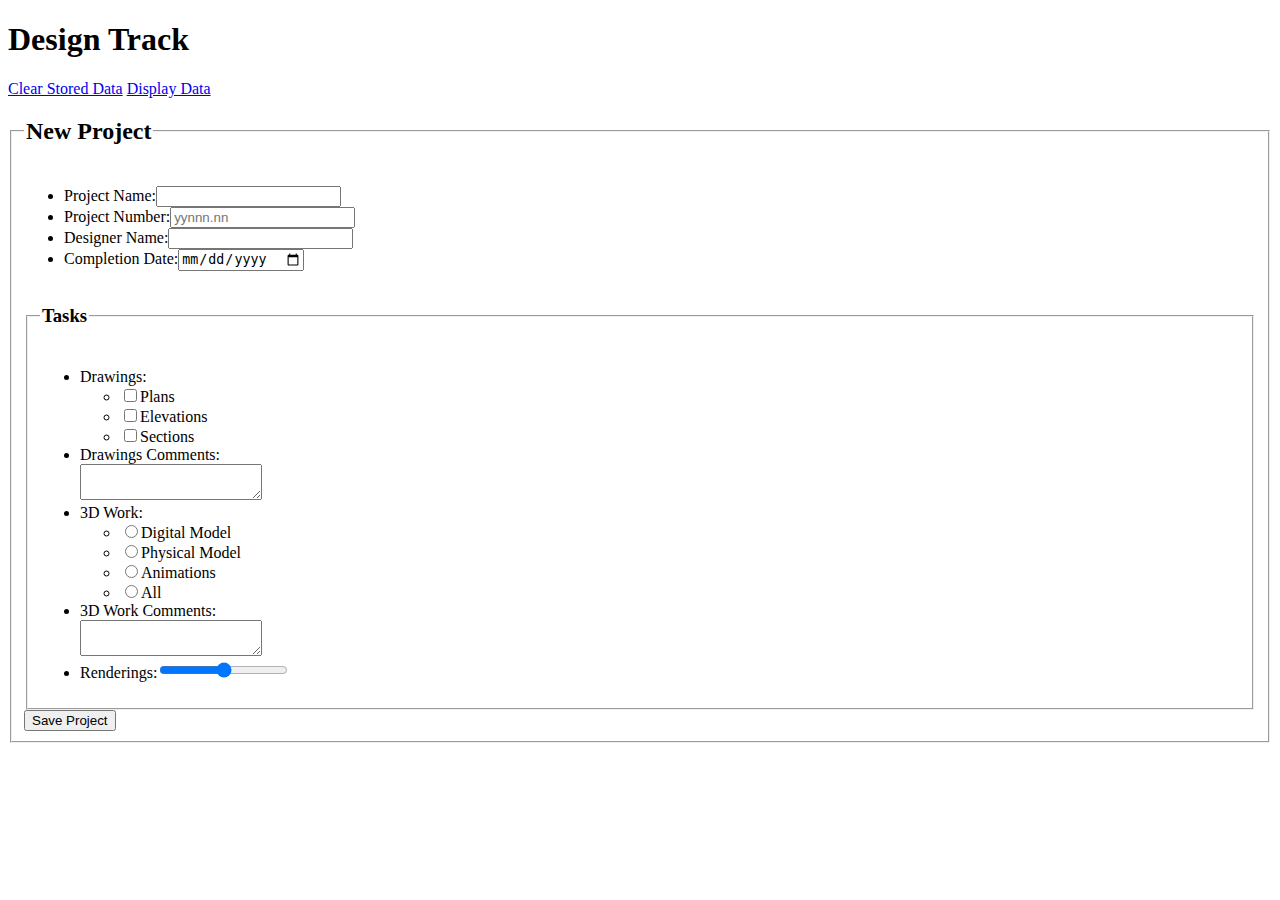
==== additem.html @ 708d2c89 "main.js set up" ====
<!DOCtype html>

<!--	VFW - Project 2			-->
<!--	Jairo Daniel Bernal 	-->
<!--	VFW 1112				-->
<!--	12/01/2011				-->

<html> 
	<head>
		<meta charset="utf-8" />
		<meta name="description" content="Track your design process." />
		<meta name="keywords" content="design, task, process, interior Design, architecture, app" />
		<meta name="robots" content="index, follow" />
		<meta name="viewport" content="uasr-scalable=no, width=device-width" />
		<meta name="HandheldFriendly" content="True" />
		<meta name="MobileOptimized" content="320" />
		<title>Design Track</title>
<!--	<link href="##" rel="stylesheet" type="text/css" />		-->
	</head>
	<body>
	
<!--	Site Development
	Building Envelope
	Interior Design-->
	
	
		<header><h1 id="designTrack">Design Track</h1></header>
		<nav>
			<a href="#" id="clear">Clear Stored Data</a>
			<a href="#" id="display">Display Data</a>
		</nav>
		<form method="post" action="#" id="projectForm">
		<fieldset id= "projectFieldset">
			<legend><h2>New Project</h2></legend>
				<ul id="projectType"></ul>
				<ul id="projectInfo">
					<li><label for="pName">Project Name:</label><input type="text" id="pName" /></li>
					<li><label for="pNum">Project Number:</label><input type="number" id="pNum" placeholder="yynnn.nn" /></li>
					<li><label for="dName">Designer Name:</label><input type="text" id="dName" /></li>
					<li><label for="dateComp">Completion Date:</label><input type="date" id="dateComp" placeholder="yyyy-mm-dd" /></li>
				</ul>
				<fieldset id="projectTasksFieldset">
					<legend><h3>Tasks</h3></legend>
						<ul id="tasks"> <!--Tasks List	-->			
							<li>Drawings:
								<ul class="checkbox">				
									<li><input type="checkbox" value="Plan" id="Plan" /><label for="Plan">Plans</label></li>
									<li><input type="checkbox" value="elv" id="elv" /><label for="elv">Elevations</label></li>
									<li><input type="checkbox" value="scPlan" id="scPlan" /><label for="scPlan">Sections</label></li>					
								</ul>
							</li>
							<li><label for="comments">Drawings Comments:</label><br /><textarea id="comments"></textarea></li>	
							<li>3D Work:
								<ul class="checkbox">
									<li><input type="radio" value="dmodel" id="dmodel" name="models" /><label for="dmodel">Digital Model</label></li>
									<li><input type="radio" value="phModel" id="phModel" name="models" /><label for="phModel">Physical Model</label></li>
									<li><input type="radio" value="anim" id="anim" name="models" /><label for="anim">Animations</label></li>
									<li><input type="radio" value="all" id="all" name="models" /><label for="all">All</label></li>
								</ul>
							<li><label for="comments">3D Work Comments:</label><br /><textarea id="comments"></textarea></li>	
							<li><label for="rend">Renderings:</label><input type="range" min="1" max="100" id="rend" /></li>
						</ul><!--Tasks List - End-->		
				</fieldset>
				<input type="submit" value="Save Project" />
		</form>
		<script src="jc/main.js" type="text/javascript"></script>
	</body>
</html>
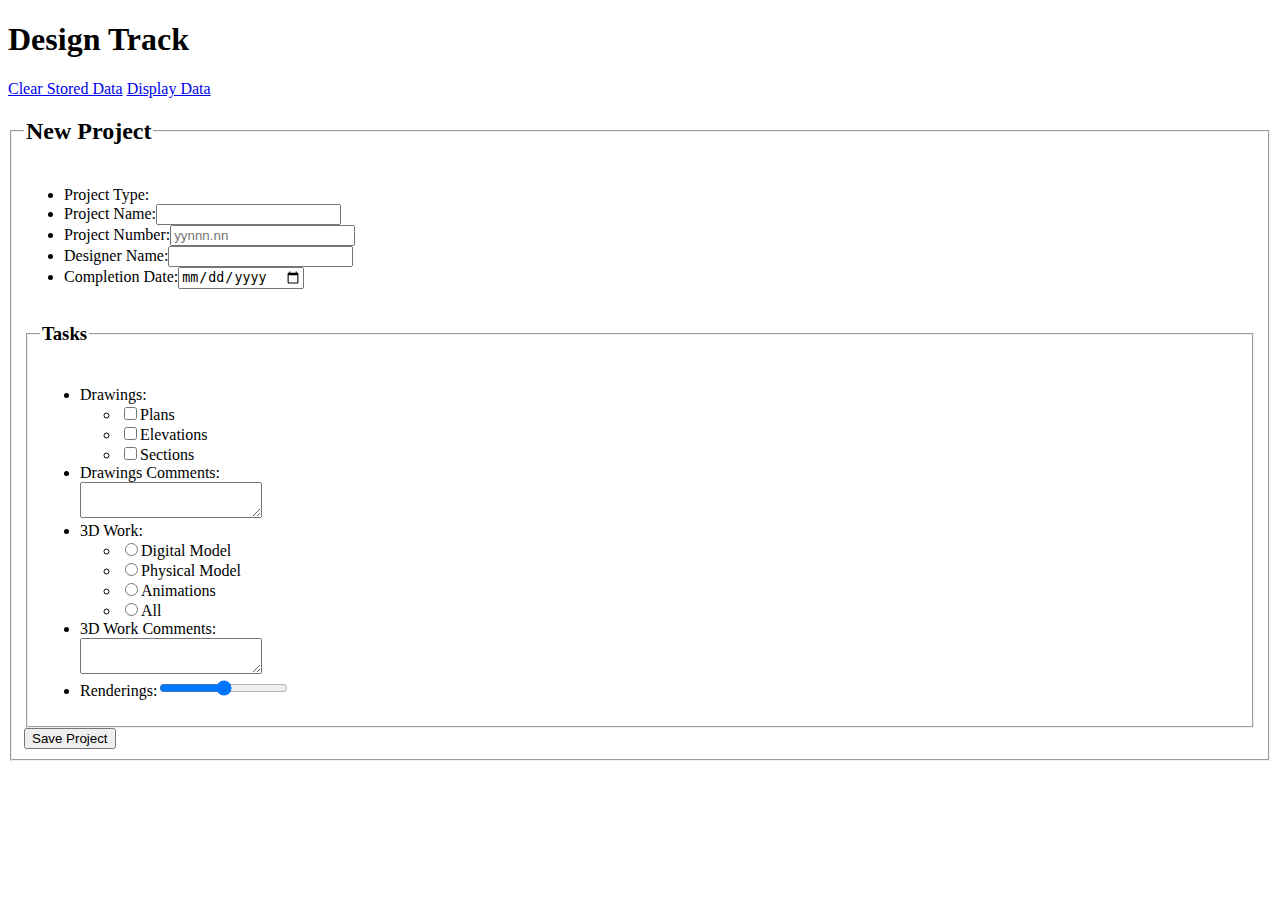
==== commit 4cb4da54: "main.js update02" ====
--- a/additem.html
+++ b/additem.html
@@ -32,8 +32,8 @@
 		<form method="post" action="#" id="projectForm">
 		<fieldset id= "projectFieldset">
 			<legend><h2>New Project</h2></legend>
-				<ul id="projectType"></ul>
 				<ul id="projectInfo">
+					<li id="selectType"><label for="pType">Project Type:</label><br /></li>
 					<li><label for="pName">Project Name:</label><input type="text" id="pName" /></li>
 					<li><label for="pNum">Project Number:</label><input type="number" id="pNum" placeholder="yynnn.nn" /></li>
 					<li><label for="dName">Designer Name:</label><input type="text" id="dName" /></li>
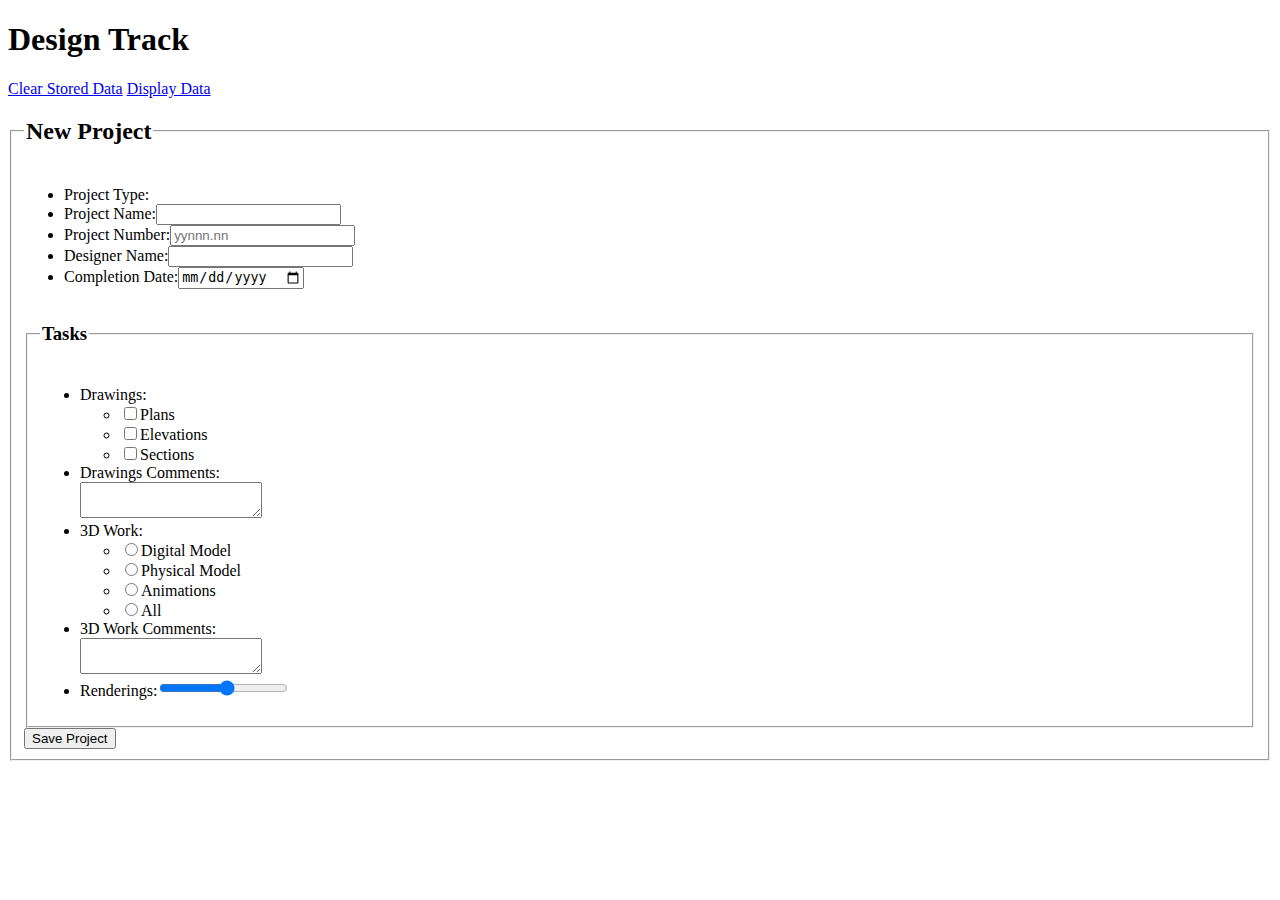
==== commit aef170b3: "css update03" ====
--- a/additem.html
+++ b/additem.html
@@ -15,55 +15,50 @@
 		<meta name="HandheldFriendly" content="True" />
 		<meta name="MobileOptimized" content="320" />
 		<title>Design Track</title>
-<!--	<link href="##" rel="stylesheet" type="text/css" />		-->
+		<link href="css/style.css" rel="stylesheet" type="text/css" />
 	</head>
 	<body>
-	
-<!--	Site Development
-	Building Envelope
-	Interior Design-->
-	
-	
 		<header><h1 id="designTrack">Design Track</h1></header>
 		<nav>
 			<a href="#" id="clear">Clear Stored Data</a>
 			<a href="#" id="display">Display Data</a>
+			<a href="additem.html" id="addNew" style="display:none">Add a New Project</a>
 		</nav>
 		<form method="post" action="#" id="projectForm">
 		<fieldset id= "projectFieldset">
 			<legend><h2>New Project</h2></legend>
 				<ul id="projectInfo">
 					<li id="selectType"><label for="pType">Project Type:</label><br /></li>
-					<li><label for="pName">Project Name:</label><input type="text" id="pName" /></li>
-					<li><label for="pNum">Project Number:</label><input type="number" id="pNum" placeholder="yynnn.nn" /></li>
-					<li><label for="dName">Designer Name:</label><input type="text" id="dName" /></li>
-					<li><label for="dateComp">Completion Date:</label><input type="date" id="dateComp" placeholder="yyyy-mm-dd" /></li>
+					<li><label for="pName">Project Name:</label><input type="text" id="pName" class="pInfo"/></li>
+					<li><label for="pNum">Project Number:</label><input type="number" id="pNum" class="pInfo" placeholder="yynnn.nn" /></li>
+					<li><label for="dName">Designer Name:</label><input type="text" id="dName" class="pInfo"/></li>
+					<li><label for="dateComp">Completion Date:</label><input type="date" id="dateComp" class="pInfo" placeholder="yyyy-mm-dd" /></li>
 				</ul>
 				<fieldset id="projectTasksFieldset">
 					<legend><h3>Tasks</h3></legend>
 						<ul id="tasks"> <!--Tasks List	-->			
 							<li>Drawings:
 								<ul class="checkbox">				
-									<li><input type="checkbox" value="Plan" id="Plan" /><label for="Plan">Plans</label></li>
-									<li><input type="checkbox" value="elv" id="elv" /><label for="elv">Elevations</label></li>
-									<li><input type="checkbox" value="scPlan" id="scPlan" /><label for="scPlan">Sections</label></li>					
+									<li><input type="checkbox" value="Plan" id="Plan" name="drawings" /><label for="Plan">Plans</label></li>
+									<li><input type="checkbox" value="Elevation" id="elv" name="drawings"/><label for="elv">Elevations</label></li>
+									<li><input type="checkbox" value="Sections" id="scPlan" name="drawings" /><label for="scPlan">Sections</label></li>					
 								</ul>
 							</li>
-							<li><label for="comments">Drawings Comments:</label><br /><textarea id="comments"></textarea></li>	
+							<li><label for="dComments">Drawings Comments:</label><br /><textarea id="dComments"></textarea></li>	
 							<li>3D Work:
 								<ul class="checkbox">
-									<li><input type="radio" value="dmodel" id="dmodel" name="models" /><label for="dmodel">Digital Model</label></li>
-									<li><input type="radio" value="phModel" id="phModel" name="models" /><label for="phModel">Physical Model</label></li>
-									<li><input type="radio" value="anim" id="anim" name="models" /><label for="anim">Animations</label></li>
-									<li><input type="radio" value="all" id="all" name="models" /><label for="all">All</label></li>
+									<li><input type="radio" value="Digital Model" id="dmodel" name="models" /><label for="dmodel">Digital Model</label></li>
+									<li><input type="radio" value="Physical Model" id="phModel" name="models" /><label for="phModel">Physical Model</label></li>
+									<li><input type="radio" value="Animation" id="anim" name="models" /><label for="anim">Animations</label></li>
+									<li><input type="radio" value="Digital Model, Physical Model and Animation" id="all" name="models" /><label for="all">All</label></li>
 								</ul>
-							<li><label for="comments">3D Work Comments:</label><br /><textarea id="comments"></textarea></li>	
-							<li><label for="rend">Renderings:</label><input type="range" min="1" max="100" id="rend" /></li>
+							<li><label for="wComments">3D Work Comments:</label><br /><textarea id="wComments"></textarea></li>	
+							<li><label for="rend">Renderings:</label><input type="range" min="1" max="20" id="rend" /></li>
 						</ul><!--Tasks List - End-->		
 				</fieldset>
-				<input type="submit" value="Save Project" />
+				<input type="submit" value="Save Project" id="submit"/>
 		</form>
-		<script src="jc/main.js" type="text/javascript"></script>
+		<script src="js/main.js" type="text/javascript"></script>
 	</body>
 </html>
 				
